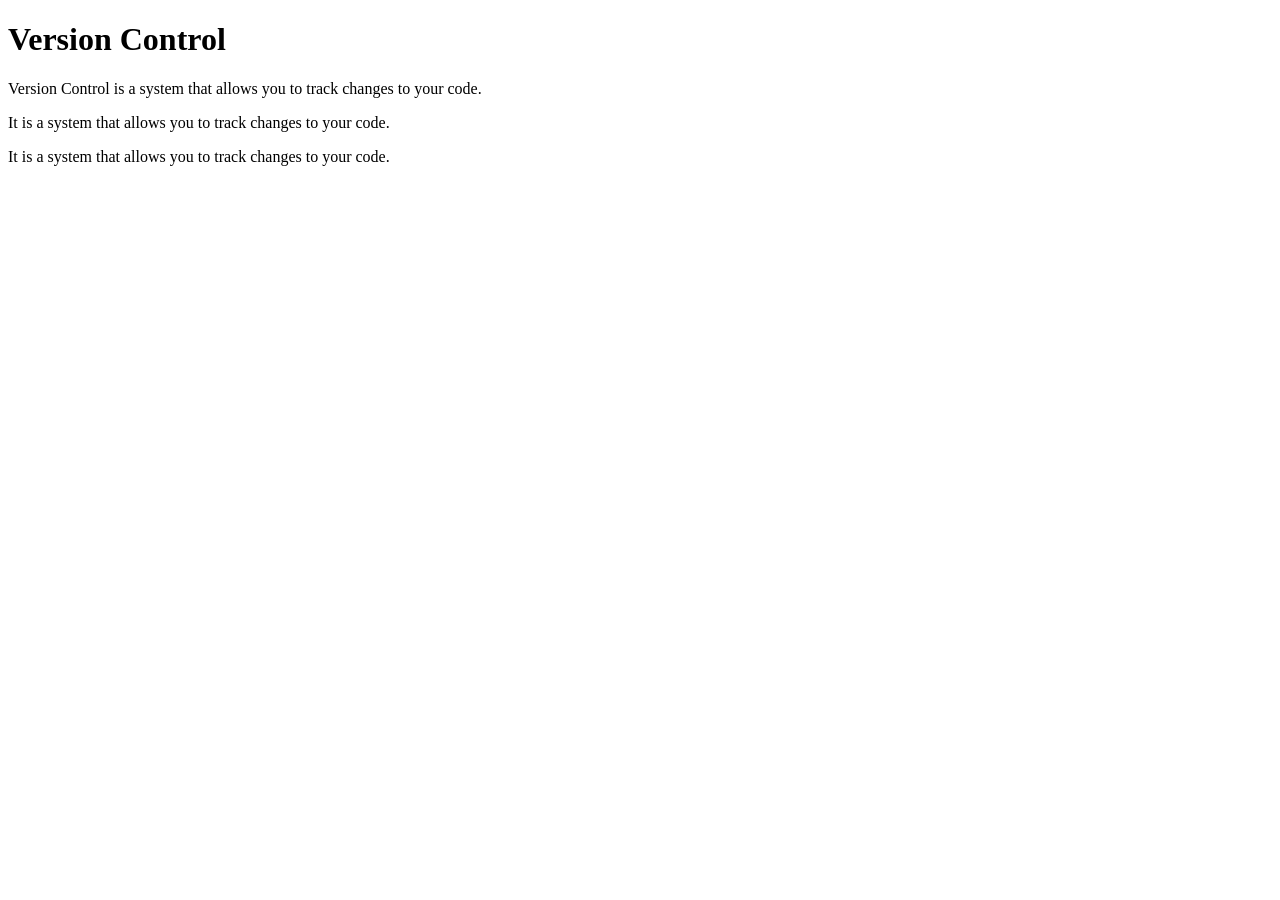
==== src/index.html @ 788d302a "add src" ====
<!DOCTYPE html>
<html lang="en">
<head>
    <meta charset="UTF-8">
    <meta name="viewport" content="width=device-width, initial-scale=1.0">
    <title>Version Control</title>
</head>
<body>
    <h1>Version Control</h1>
    <p>Version Control is a system that allows you to track changes to your code.</p>
    <p>It is a system that allows you to track changes to your code.</p>
    <p>It is a system that allows you to track changes to your code.</p>
</body>
</html>
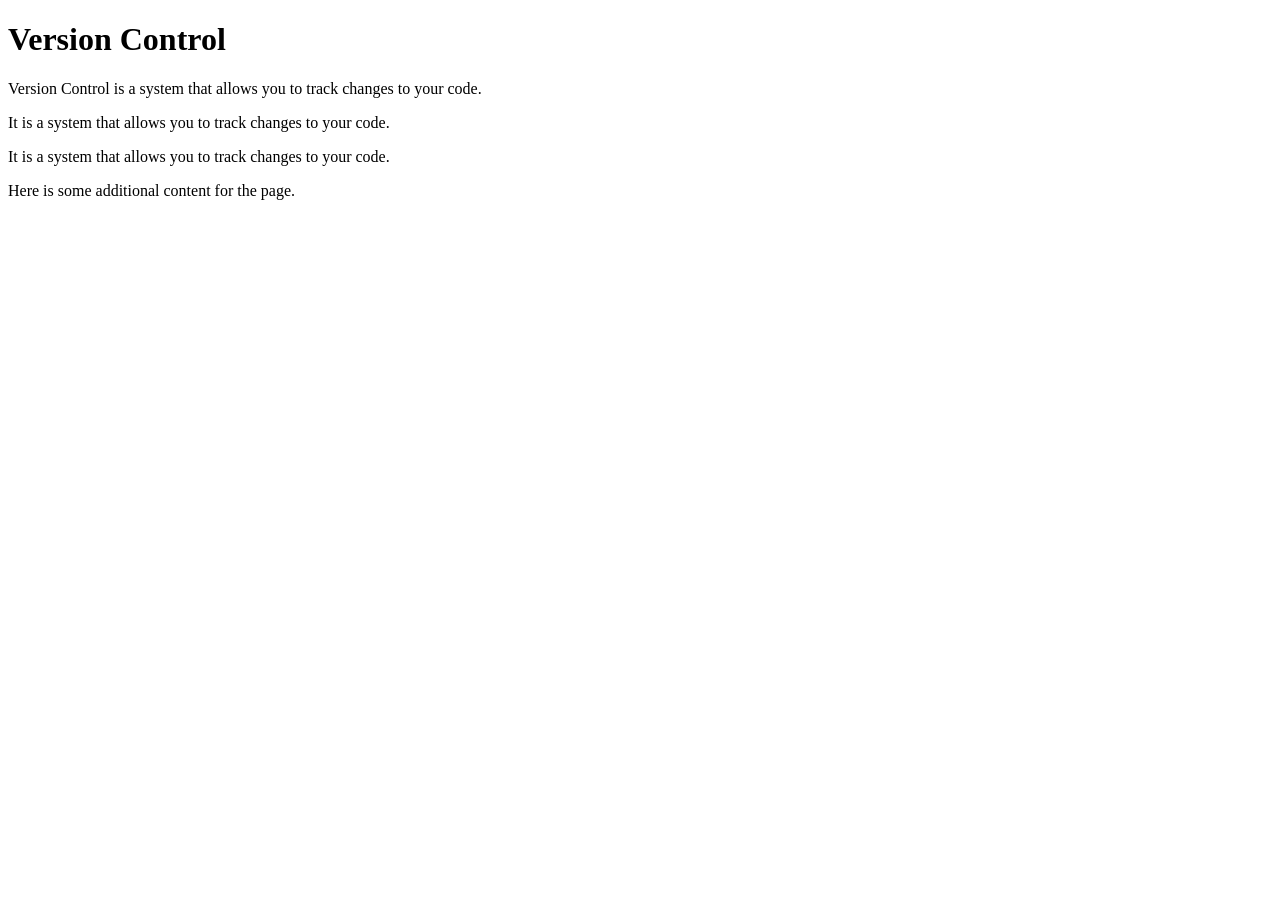
==== commit 1c1864bc: "add <p> in index.html" ====
--- a/src/index.html
+++ b/src/index.html
@@ -10,5 +10,6 @@
     <p>Version Control is a system that allows you to track changes to your code.</p>
     <p>It is a system that allows you to track changes to your code.</p>
     <p>It is a system that allows you to track changes to your code.</p>
+    <p>Here is some additional content for the page.</p>
 </body>
 </html>
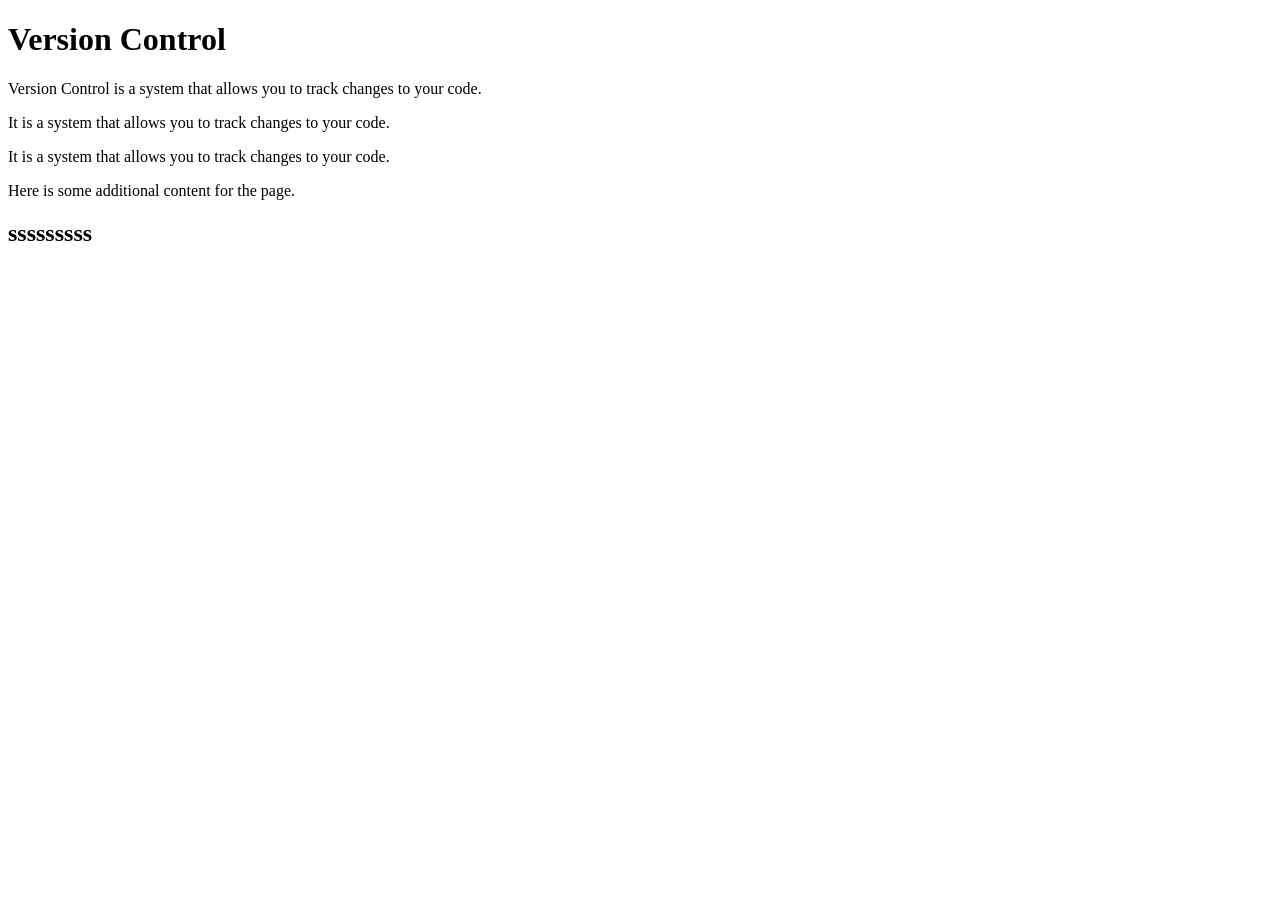
==== commit 347947fc: "added new conmmit" ====
--- a/src/index.html
+++ b/src/index.html
@@ -11,5 +11,6 @@
     <p>It is a system that allows you to track changes to your code.</p>
     <p>It is a system that allows you to track changes to your code.</p>
     <p>Here is some additional content for the page.</p>
+    <h2>sssssssss</h2>
 </body>
 </html>
